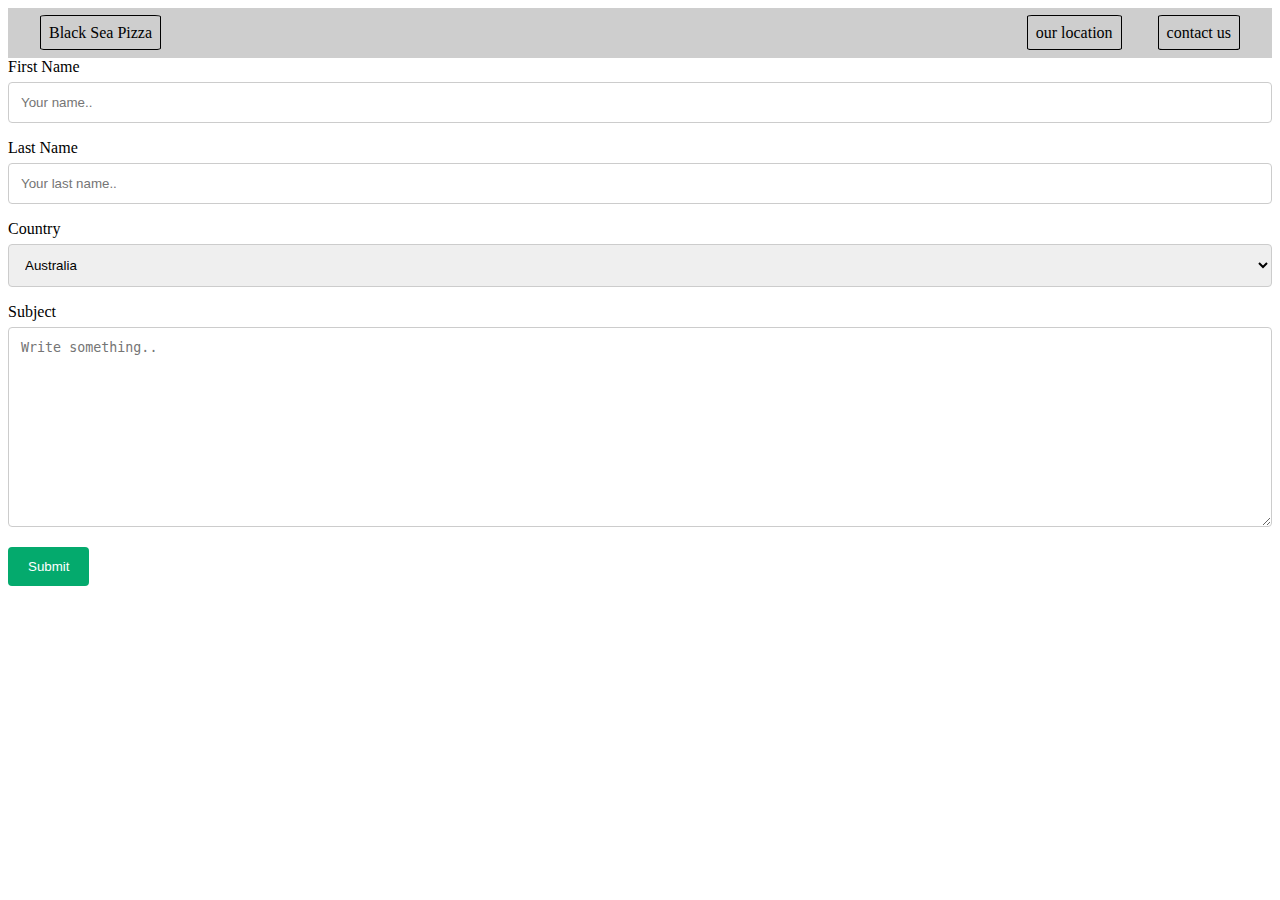
==== contactUs.html @ 9944cd5f "Add files via upload" ====
<!DOCTYPE html>
<html lang="en">
<head>
    <meta charset="UTF-8">
    <meta http-equiv="X-UA-Compatible" content="IE=edge">
    <meta name="viewport" content="width=device-width, initial-scale=1.0">
    <title>Document</title>
    <link rel="stylesheet" href="style.css">

</head>
<body>
    <!-- <h1>about us</h1> -->
    <nav>
      <div>
          <a href="index.html">Black Sea Pizza</a>
      </div>
      <div>
          <a href="ourlocation.html">our location</a>
          <a href="contactUs.html">contact us</a>
      </div>
  </nav>
    <form action="sendData">

        <label for="fname">First Name</label>
        <input type="text" id="fname" name="firstname" placeholder="Your name..">
    
        <label for="lname">Last Name</label>
        <input type="text" id="lname" name="lastname" placeholder="Your last name..">
    
        <label for="country">Country</label>
        <select id="country" name="country">
          <option value="australia">Australia</option>
          <option value="canada">Canada</option>
          <option value="usa">USA</option>
        </select>
    
        <label for="subject">Subject</label>
        <textarea id="subject" name="subject" placeholder="Write something.." style="height:200px"></textarea>
    
        <input type="submit" value="Submit">
    
      </form>

</body>
</html>


<script>

</script>

<style>
    input[type=text], select, textarea {
  width: 100%; /* Full width */
  padding: 12px; /* Some padding */ 
  border: 1px solid #ccc; /* Gray border */
  border-radius: 4px; /* Rounded borders */
  box-sizing: border-box; /* Make sure that padding and width stays in place */
  margin-top: 6px; /* Add a top margin */
  margin-bottom: 16px; /* Bottom margin */
  resize: vertical /* Allow the user to vertically resize the textarea (not horizontally) */
}

/* Style the submit button with a specific background color etc */
input[type=submit] {
  background-color: #04AA6D;
  color: white;
  padding: 12px 20px;
  border: none;
  border-radius: 4px;
  cursor: pointer;
}

/* When moving the mouse over the submit button, add a darker green color */
input[type=submit]:hover {
  background-color: #45a049;
}

/* Add a background color and some padding around the form */
.container {
  border-radius: 5px;
  background-color: #f2f2f2;
  padding: 20px;
}
button{
    background-color: #04AA6D;
    color: white;
    padding: 12px 25px;
    margin: 1rem 0;
    border: none;
    border-radius: 4px;
    cursor: pointer;
}

</style>
---- style.css ----
/* body{
    background-color: grey;
} */
.card {
    box-shadow: 0 4px 8px 0 rgba(0,0,0,0.2);
    transition: 0.3s;
    width: 40%;
    border-radius: 5px;
    margin: 1rem;
  }
  
  .card:hover {
    box-shadow: 0 8px 16px 0 rgba(0,0,0,0.2);
  }
  
  
  
  .container {
    padding: 2px 16px;
    margin: 1rem;
  }
  #demo{
    display: flex;
    flex-wrap: wrap;
    justify-content: space-around;
  }
  nav{
    display: flex;
    justify-content: space-between;
    background: rgba(128, 128, 128, 0.39);
    padding: 1rem;
  }
  nav a{
    text-decoration: none;
    color: black;
    padding: 0.5rem;
    border: 1px solid black;
    border-radius: 5%;
    margin: 0 1rem;
  }
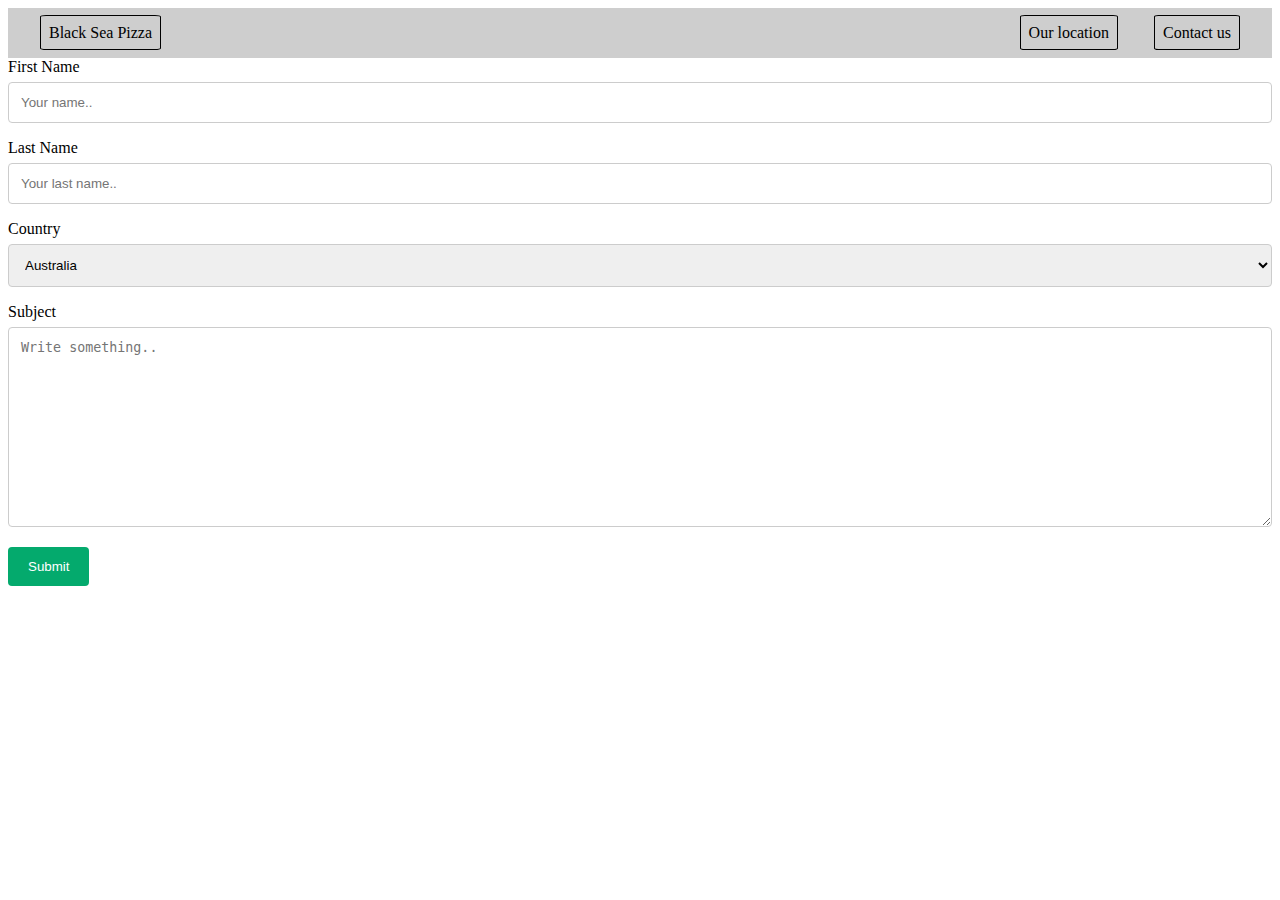
==== commit 48dfa5f4: "finished" ====
--- a/contactUs.html
+++ b/contactUs.html
@@ -15,11 +15,11 @@
           <a href="index.html">Black Sea Pizza</a>
       </div>
       <div>
-          <a href="ourlocation.html">our location</a>
-          <a href="contactUs.html">contact us</a>
+          <a href="ourlocation.html">Our location</a>
+          <a href="contactUs.html">Contact us</a>
       </div>
   </nav>
-    <form action="sendData">
+    <form >
 
         <label for="fname">First Name</label>
         <input type="text" id="fname" name="firstname" placeholder="Your name..">
@@ -32,12 +32,14 @@
           <option value="australia">Australia</option>
           <option value="canada">Canada</option>
           <option value="usa">USA</option>
+          <option value="usa">Bulgaria</option>
+          <option value="usa">Georgia</option>
         </select>
     
         <label for="subject">Subject</label>
         <textarea id="subject" name="subject" placeholder="Write something.." style="height:200px"></textarea>
     
-        <input type="submit" value="Submit">
+        <input type="submit" value="Submit" onclick="orderPizza()">
     
       </form>
 
@@ -46,6 +48,11 @@
 
 
 <script>
+
+function orderPizza(){
+  console.log('this worked')
+  alert("we have recieved your order")
+}
 
 </script>
 
--- a/style.css
+++ b/style.css
@@ -37,4 +37,10 @@
     border: 1px solid black;
     border-radius: 5%;
     margin: 0 1rem;
+  }
+  .map{
+    height: 100vh;
+    display: flex;
+    justify-content: center;
+    align-items: center;
   }